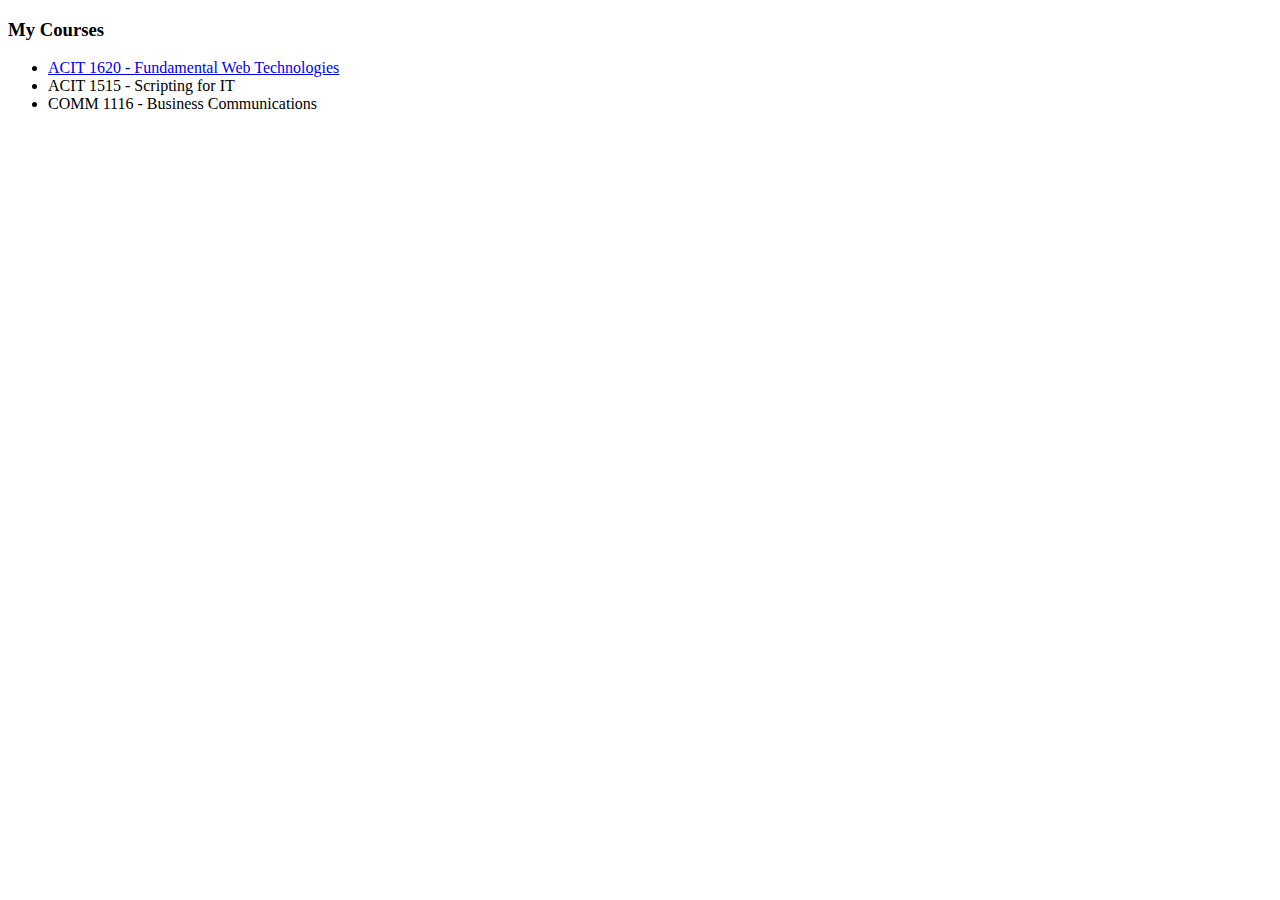
==== misc/courses.html @ 10b2040a "Added links to courses.html and links to school.html. Added image to school.html" ====
<!DOCTYPE html>
<html lang="en-US">
  <head> </head>
  <body>
    <h3>My Courses</h3>
    <ul>
      <li>
        <a
          href="https://www.bcit.ca/outlines/20223048467"
          title="Link to Course Outline"
          target="_blank"
        >
          ACIT 1620 - Fundamental Web Technologies
        </a>
      </li>
      <li>ACIT 1515 - Scripting for IT</li>
      <li>COMM 1116 - Business Communications</li>
    </ul>
  </body>
</html>
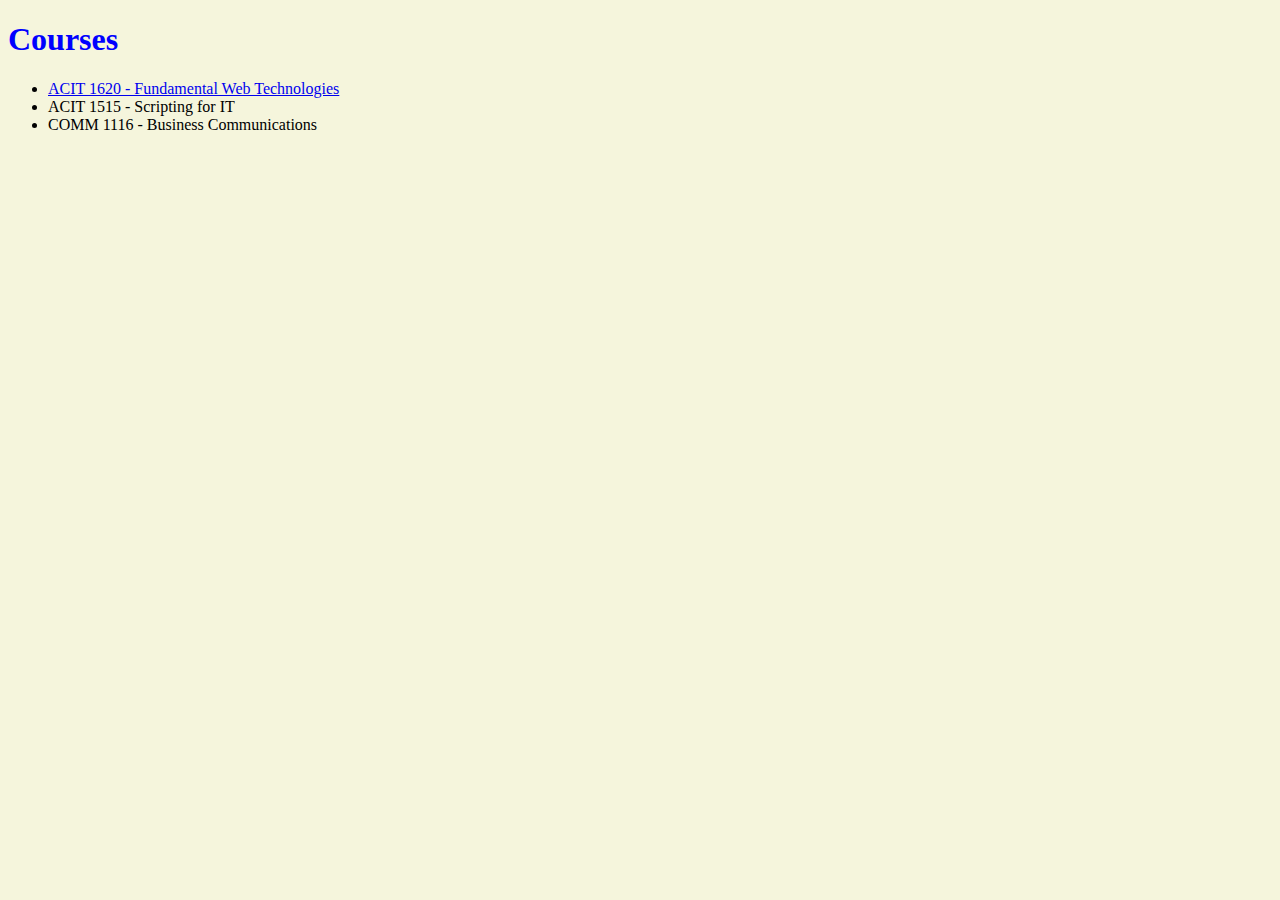
==== commit 1208ec15: "added semantic tags" ====
--- a/misc/courses.html
+++ b/misc/courses.html
@@ -1,20 +1,28 @@
 <!DOCTYPE html>
 <html lang="en-US">
-  <head> </head>
+  <head>
+    <title>My Courses</title>
+    <link href="../css/stylesheet.css" rel="stylesheet">
+  </head>
+
   <body>
-    <h3>My Courses</h3>
-    <ul>
-      <li>
-        <a
-          href="https://www.bcit.ca/outlines/20223048467"
-          title="Link to Course Outline"
-          target="_blank"
-        >
-          ACIT 1620 - Fundamental Web Technologies
-        </a>
-      </li>
-      <li>ACIT 1515 - Scripting for IT</li>
-      <li>COMM 1116 - Business Communications</li>
-    </ul>
+    <header>
+      <h1>Courses</h1>
+    </header>
+    <main>
+      <ul>
+        <li>
+          <a
+            href="https://www.bcit.ca/outlines/20223048467"
+            title="Link to Course Outline"
+            target="_blank"
+          >
+            ACIT 1620 - Fundamental Web Technologies
+          </a>
+        </li>
+        <li>ACIT 1515 - Scripting for IT</li>
+        <li>COMM 1116 - Business Communications</li>
+      </ul>
+    </main>
   </body>
 </html>
--- a/css/stylesheet.css
+++ b/css/stylesheet.css
@@ -0,0 +1,13 @@
+body{
+    background-color: beige;
+}
+h1 {
+    color: rgb(0,0, 255);
+}
+nav{
+    background-color: lightblue;
+    text-align: center;
+}
+.headerindex{
+    font-family: 'Montserrat', sans-serif;
+}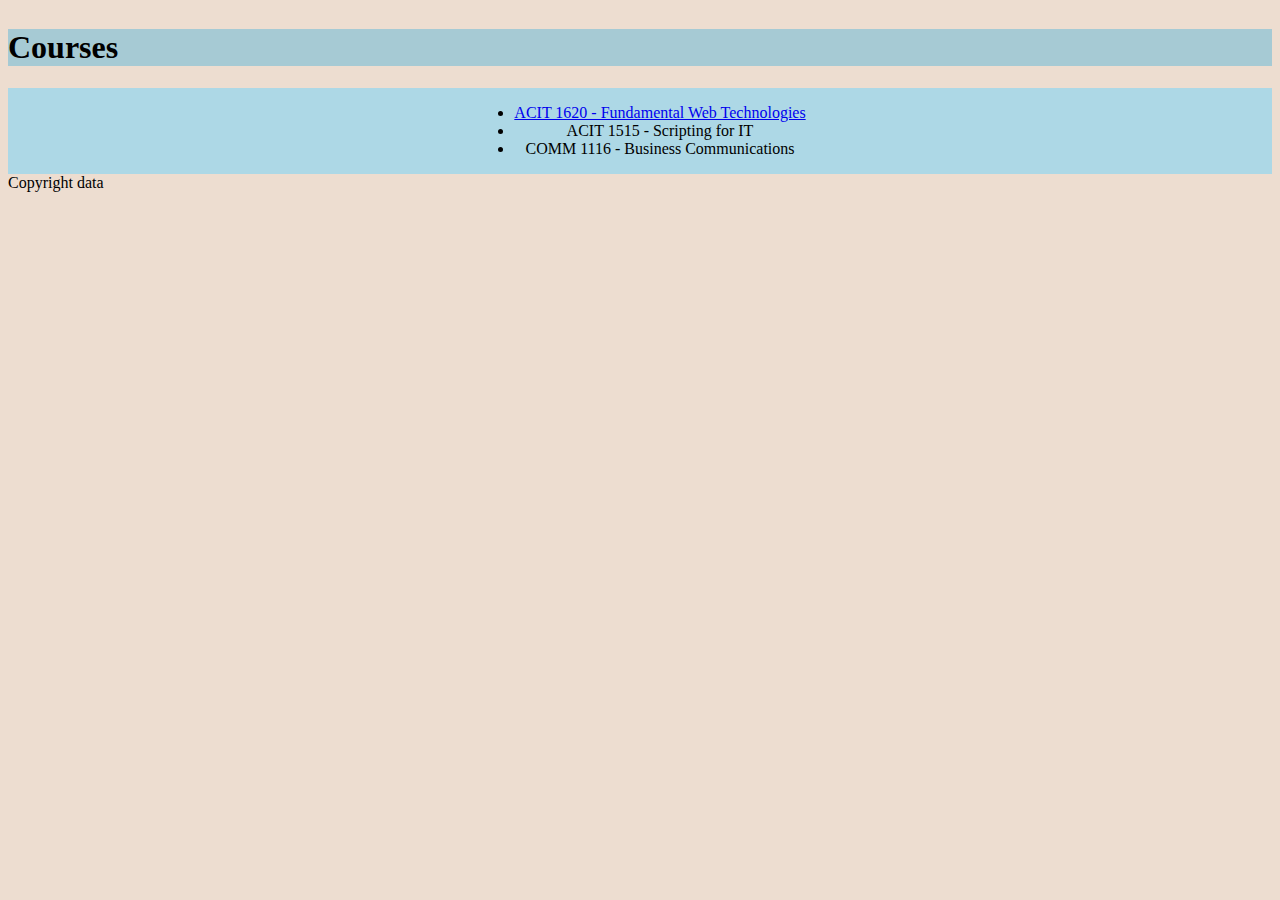
==== commit e79318d8: "Edited webpages of courses and school" ====
--- a/misc/courses.html
+++ b/misc/courses.html
@@ -6,23 +6,25 @@
   </head>
 
   <body>
-    <header>
-      <h1>Courses</h1>
-    </header>
     <main>
-      <ul>
-        <li>
-          <a
-            href="https://www.bcit.ca/outlines/20223048467"
-            title="Link to Course Outline"
-            target="_blank"
-          >
-            ACIT 1620 - Fundamental Web Technologies
-          </a>
-        </li>
-        <li>ACIT 1515 - Scripting for IT</li>
-        <li>COMM 1116 - Business Communications</li>
-      </ul>
+      <header>
+        <h1>Courses</h1>
+      </header>
+      <nav>
+        <ul>
+          <li>
+            <a
+              href="https://www.bcit.ca/outlines/20223048467"
+              title="Link to Course Outline"
+              target="_blank">
+              ACIT 1620 - Fundamental Web Technologies
+            </a>
+          </li>
+          <li>ACIT 1515 - Scripting for IT</li>
+          <li>COMM 1116 - Business Communications</li>
+        </ul>
+      </nav>
     </main>
+    <footer>Copyright data</footer>
   </body>
 </html>
--- a/css/stylesheet.css
+++ b/css/stylesheet.css
@@ -1,13 +1,17 @@
 body{
-    background-color: beige;
+    background-color: #EDDDD0;
+    display: grid;
 }
-h1 {
-    color: rgb(0,0, 255);
+header {
+    background-color: #A6CAD4;
 }
 nav{
     background-color: lightblue;
     text-align: center;
 }
+ul{
+    display: inline-block;
+}
 .headerindex{
     font-family: 'Montserrat', sans-serif;
 }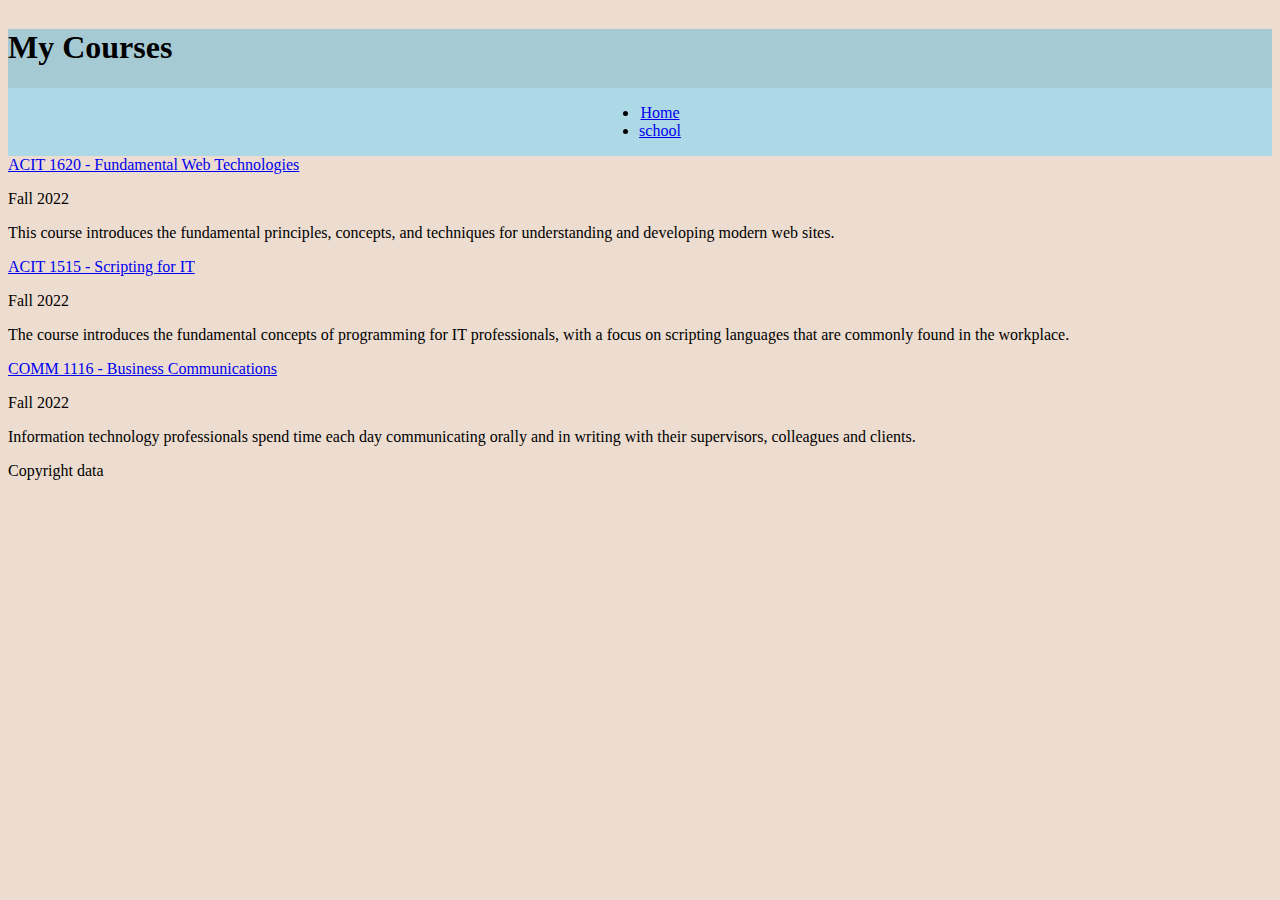
==== commit 13b0310c: "Added viewport metatags" ====
--- a/misc/courses.html
+++ b/misc/courses.html
@@ -2,28 +2,69 @@
 <html lang="en-US">
   <head>
     <title>My Courses</title>
+    <meta http-equiv="X-UA-Compatible" content="IE=edge">
+    <meta name="viewport" content="width=device-width, initial-scale=1.0">
     <link href="../css/stylesheet.css" rel="stylesheet">
   </head>
 
   <body>
     <main>
       <header>
-        <h1>Courses</h1>
+        <h1>My Courses</h1>
+        <nav>
+          <ul>
+            <li><a href="../index.html"> Home </a></li>
+            <li><a href="school.html"> school </a></li>
+          </ul>
+        </nav>
       </header>
-      <nav>
-        <ul>
-          <li>
-            <a
-              href="https://www.bcit.ca/outlines/20223048467"
-              title="Link to Course Outline"
-              target="_blank">
-              ACIT 1620 - Fundamental Web Technologies
-            </a>
-          </li>
-          <li>ACIT 1515 - Scripting for IT</li>
-          <li>COMM 1116 - Business Communications</li>
-        </ul>
-      </nav>
+      <div>
+        <span>
+          <a
+            class="first"
+            href="https://www.bcit.ca/outlines/20223048467"
+            title="Link to Course Outline"
+            target="_blank"
+          >
+            ACIT 1620 - Fundamental Web Technologies
+          </a>
+          <p class = "border1">Fall 2022</p>
+        </span>
+        <p class = "p1, border2">
+          This course introduces the fundamental principles, concepts, and
+          techniques for understanding and developing modern web sites.
+        </p>
+        <span>
+          <a
+            class="second"
+            href="https://www.bcit.ca/outlines/20223048461"
+            title="Link to Course Outline"
+            target="_blank"
+          >
+            ACIT 1515 - Scripting for IT
+          </a>
+          <p class = "border1">Fall 2022</p>
+        </span>
+        <p class="p2, border2">
+          The course introduces the fundamental concepts of programming for IT
+          professionals, with a focus on scripting languages that are commonly
+          found in the workplace.
+        </p>
+        <span>
+          <a
+            class="third"
+            href="https://www.bcit.ca/outlines/20223048469"
+            title="Link to Course Outline"
+            target="_blank"
+            >COMM 1116 - Business Communications
+          </a>
+          <p>Fall 2022</p>
+        </span>
+        <p class="p3">
+          Information technology professionals spend time each day communicating
+          orally and in writing with their supervisors, colleagues and clients.
+        </p>
+      </div>
     </main>
     <footer>Copyright data</footer>
   </body>
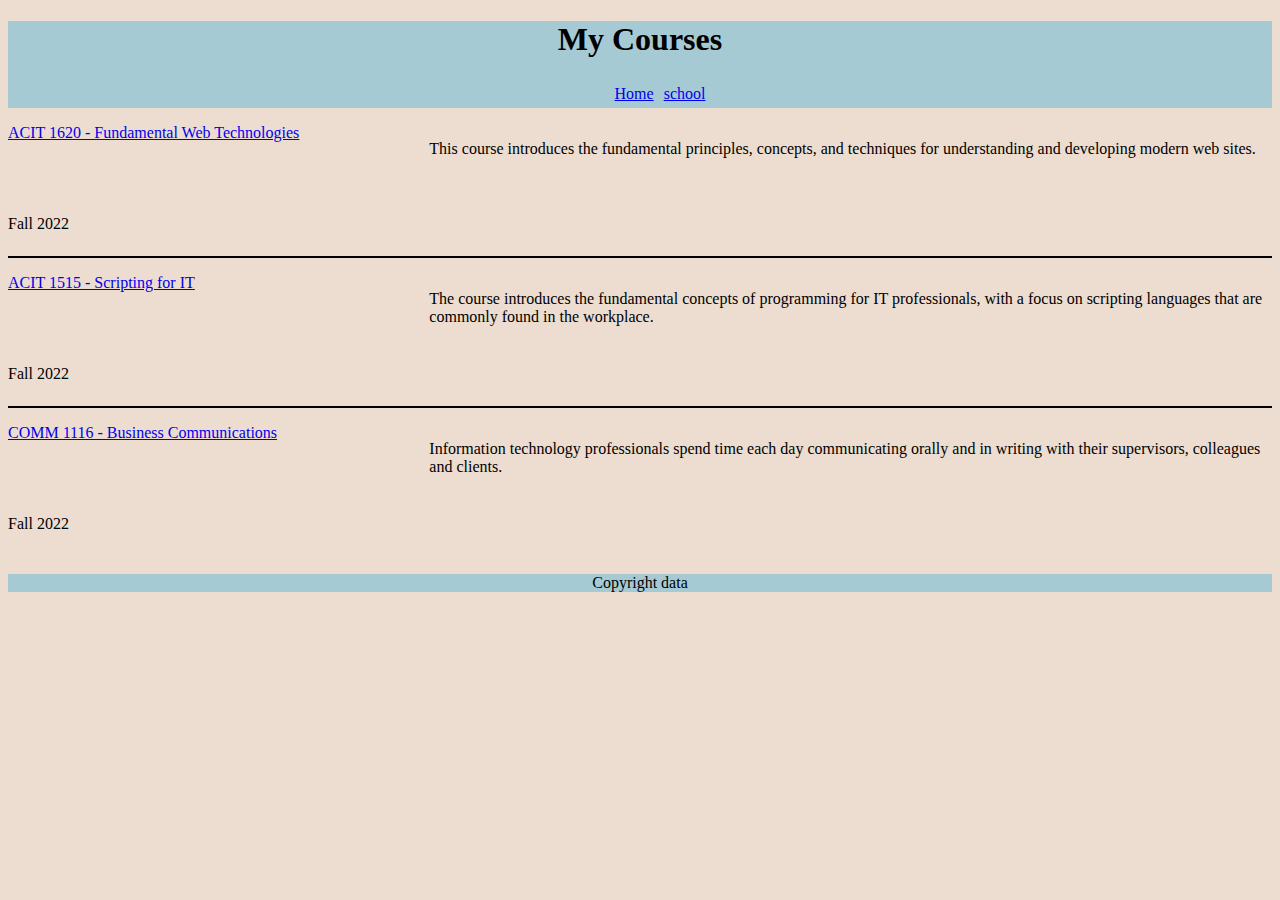
==== commit 5e88f9f3: "Fixed validator errors, changed from span tag to article" ====
--- a/misc/courses.html
+++ b/misc/courses.html
@@ -19,7 +19,7 @@
         </nav>
       </header>
       <div>
-        <span>
+        <article>
           <a
             class="first"
             href="https://www.bcit.ca/outlines/20223048467"
@@ -29,12 +29,12 @@
             ACIT 1620 - Fundamental Web Technologies
           </a>
           <p class = "border1">Fall 2022</p>
-        </span>
+        </article>
         <p class = "p1, border2">
           This course introduces the fundamental principles, concepts, and
           techniques for understanding and developing modern web sites.
         </p>
-        <span>
+        <article>
           <a
             class="second"
             href="https://www.bcit.ca/outlines/20223048461"
@@ -44,13 +44,13 @@
             ACIT 1515 - Scripting for IT
           </a>
           <p class = "border1">Fall 2022</p>
-        </span>
+        </article>
         <p class="p2, border2">
           The course introduces the fundamental concepts of programming for IT
           professionals, with a focus on scripting languages that are commonly
           found in the workplace.
         </p>
-        <span>
+        <article>
           <a
             class="third"
             href="https://www.bcit.ca/outlines/20223048469"
@@ -59,7 +59,7 @@
             >COMM 1116 - Business Communications
           </a>
           <p>Fall 2022</p>
-        </span>
+        </article>
         <p class="p3">
           Information technology professionals spend time each day communicating
           orally and in writing with their supervisors, colleagues and clients.
--- a/css/stylesheet.css
+++ b/css/stylesheet.css
@@ -1,17 +1,124 @@
+.headerindex{
+    font-family: 'Montserrat', sans-serif;
+}
+
 body{
     background-color: #EDDDD0;
-    display: grid;
 }
+
 header {
+    text-align: center;
     background-color: #A6CAD4;
 }
-nav{
+
+ul {
+    list-style-type: none;
+}
+
+header nav ul{
+    display: flex;
+    flex-direction: column;
+    justify-content: center;
+}
+
+footer {
+    background-color: #A6CAD4;
+    display: flex;
+    justify-content: center;
+}
+
+nav ul li{
+    padding: 5px;
+}
+
+section{
+    display:grid;
+    grid-template-columns: 2fr 1fr;
+}
+
+.one{
+    grid-column: 1;
+    grid-row: 1;
+}
+
+.two{
+    grid-column: 1;
+    grid-row:2;
+}
+
+.three{
+    grid-column: 1;
+    grid-row: 3;
+} 
+
+#image{
+    grid-column: 2;
+    grid-row: 2;
+}
+
+div{
+    display: flex;
+    flex-direction: column;
+}
+
+.first {
+    grid-column: 1;
+
+}
+
+.second {
+    grid-column: 1;
+}
+
+.third {
+    grid-column: 1;
+}
+
+.p1 {
+    grid-column: 2;
+}
+
+.p2 {
+    grid-column: 2;
+}
+
+.p3 {
+    grid-column: 2;
+}
+
+div article {
+    display: grid;
+    grid-template-rows: 1fr 1fr;
+}
+
+.border1 {
+    border-bottom: none;
+}
+.border2 {
+    border-bottom: 1px solid gray;
+}
+
+@media (min-width:600px) {div{
+    display: grid;
+    grid-template-columns: 1fr 2fr;
+    grid-template-rows: repeat(3, 150px);
+}
+.border1{
+    border-bottom: 2px solid black;
+}
+.border2{
+    border-bottom: 2px solid black ;
+}
+header nav ul{
+    display: flex;
+    flex-direction: row;
+    justify-content: center;
+}
+}
+/* nav{
     background-color: lightblue;
     text-align: center;
-}
-ul{
+} */
+/* ul{
     display: inline-block;
-}
-.headerindex{
-    font-family: 'Montserrat', sans-serif;
-}+} */
